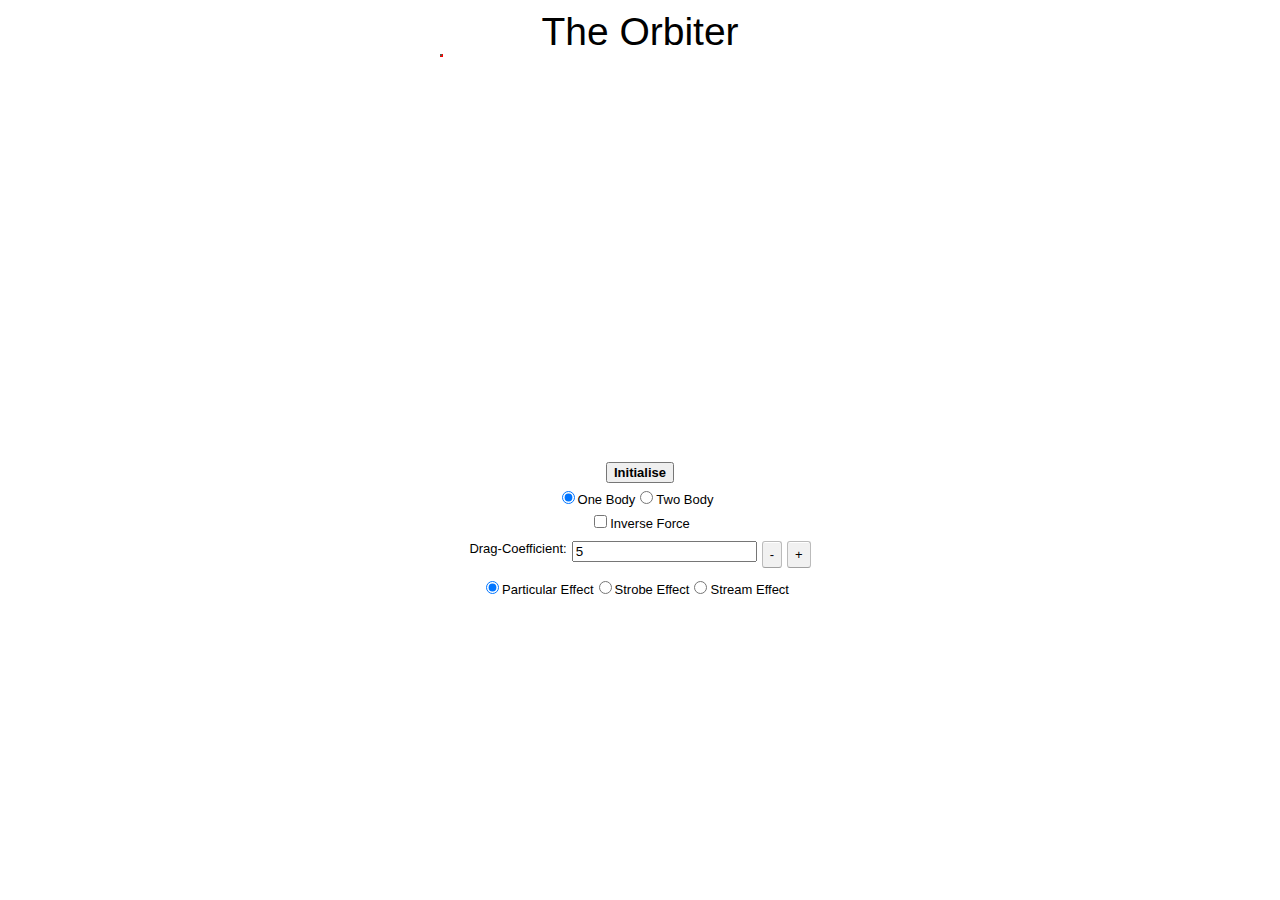
==== war/Main.html @ 1b9cead2 "Initial Commit" ====
<!doctype html>
<html>
    <head>
        <meta http-equiv="content-type" content="text/html; charset=UTF-8">
        <style type="text/css">
            div#container{
                margin-left: auto;
                margin-right: auto;
                width:480px;
            }
        </style>
        <script type="text/javascript" language="javascript" src="guestbook/guestbook.nocache.js" ></script>
    </head>

    <body>
<!--         <iframe src="javascript:''" id="__gwt_historyFrame" tabIndex='-1' -->
<!--                 style="position:absolute;width:0;height:0;border:0"></iframe> -->
        <div id="container" align="centre" ></div>
    </body>
</html>
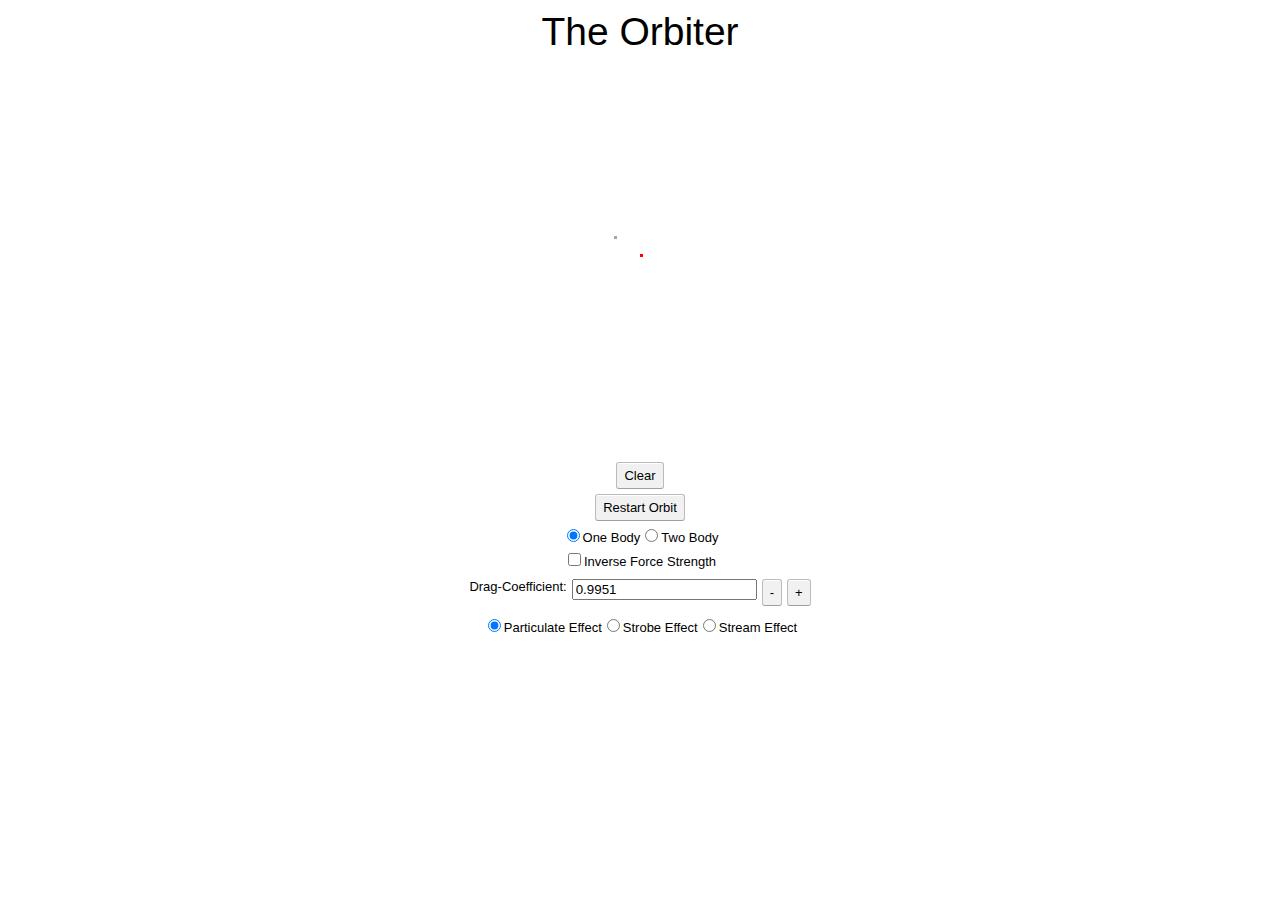
==== commit dabf687e: "Made more extensive use of UIBinder to define more of the UI in the XML and cleaned up the Java clas" ====
--- a/war/Main.html
+++ b/war/Main.html
@@ -15,6 +15,6 @@
     <body>
 <!--         <iframe src="javascript:''" id="__gwt_historyFrame" tabIndex='-1' -->
 <!--                 style="position:absolute;width:0;height:0;border:0"></iframe> -->
-        <div id="container" align="centre" ></div>
+        <div id="root_element" align="centre" ></div>
     </body>
 </html>